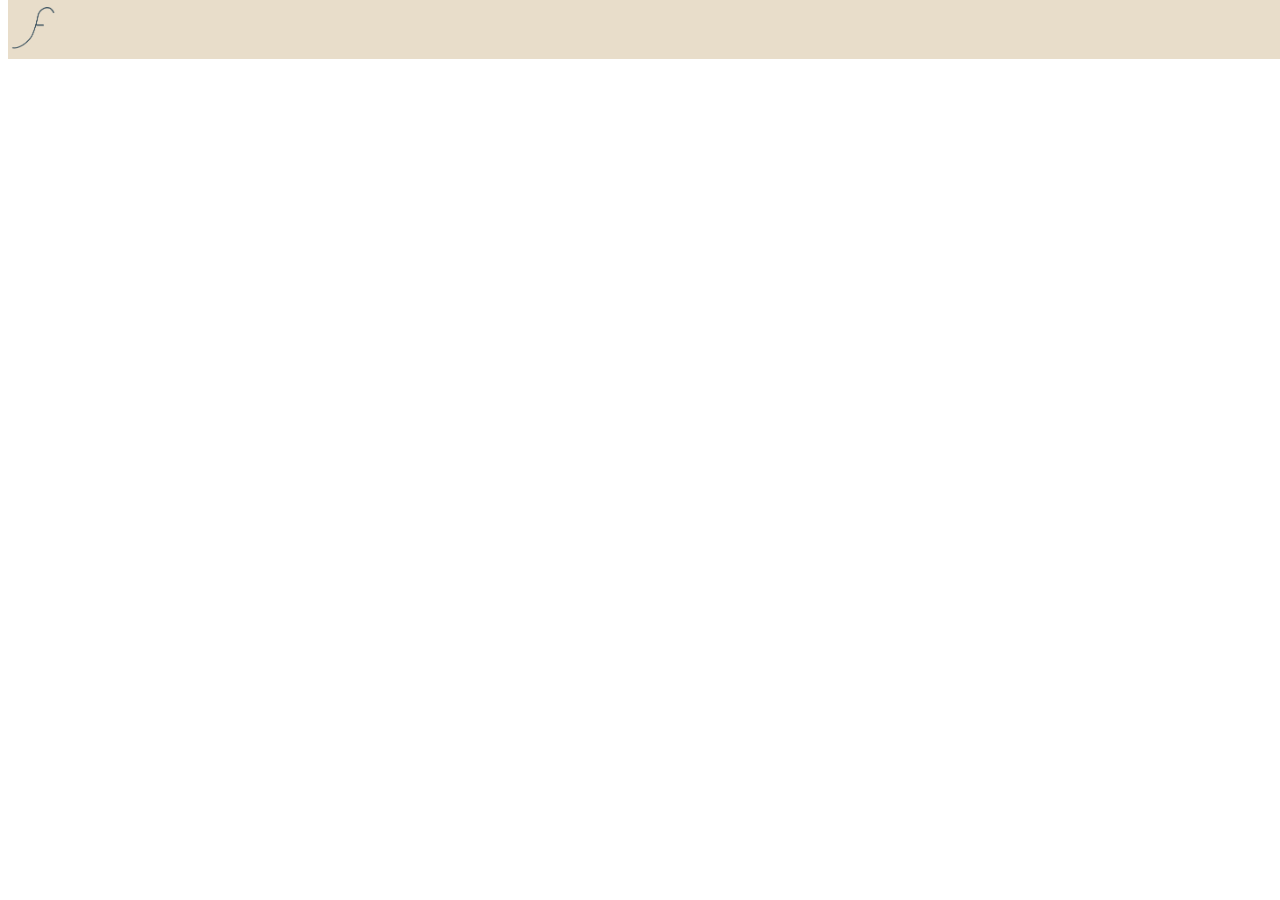
==== index.html @ 50af7352 "Update index.html" ====
<!DOCTYPE HTML>
<html>
  <head>
    <title>
      FlipSpecs - Phone Specs
    </title>
    <meta name="viewport" content="width=device-width, initial-scale=1">
    <link rel="stylesheet" href="style.css">
  </head>
  <body>
    <div class="topbar">
      <div class="fs-logo-top">
      <img src="images/80D9A045-9AAD-4C1F-82C9-1523B2947CE0.png" width="55" height="55">
      </div>
    </div>
  </body>
</html>
---- style.css ----
.topbar {
  position: fixed;
  top: 0;
  width: 100%;
  overflow: hidden;
  background-color: #e8ddca;
}

.fs-logo-top {
  right: 0;
}

/* reminder margin: 30px */
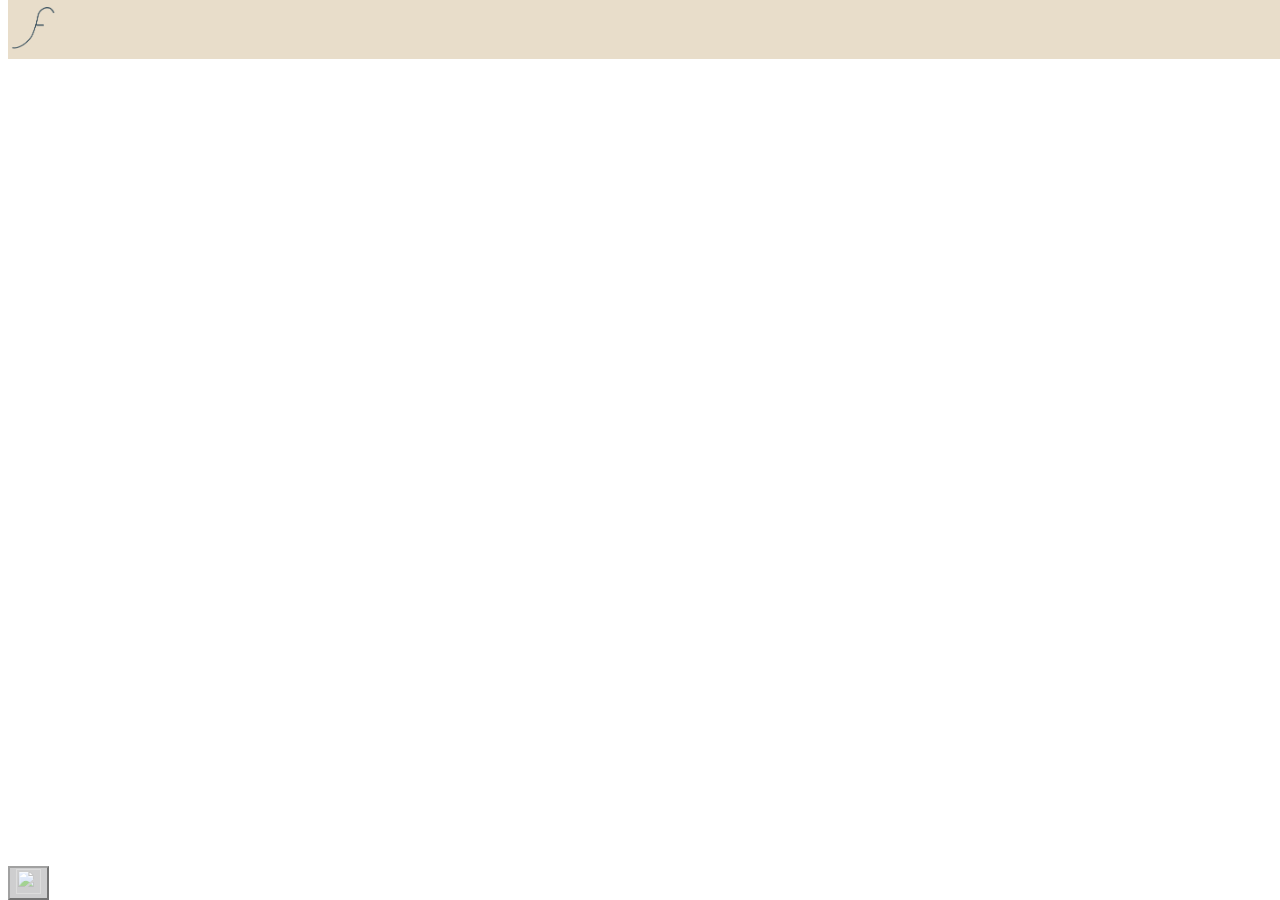
==== commit ec1e1eea: "Update index.html" ====
--- a/index.html
+++ b/index.html
@@ -9,9 +9,8 @@
   </head>
   <body>
     <div class="topbar">
-      <div class="fs-logo-top">
       <img src="images/80D9A045-9AAD-4C1F-82C9-1523B2947CE0.png" width="55" height="55">
-      </div>
     </div>
+    <button class="menu-button"><img src="F8EEE1D9-2B42-4657-A90E-3D618935AA14.png" width="25" height="25"></div>
   </body>
 </html>
--- a/style.css
+++ b/style.css
@@ -6,8 +6,11 @@
   background-color: #e8ddca;
 }
 
-.fs-logo-top {
-  right: 0;
+.menu-button {
+  position: fixed;
+  bottom: 0;
+  background-color: #a7a7a8;
+  opacity: 0.55;
 }
 
 /* reminder margin: 30px */
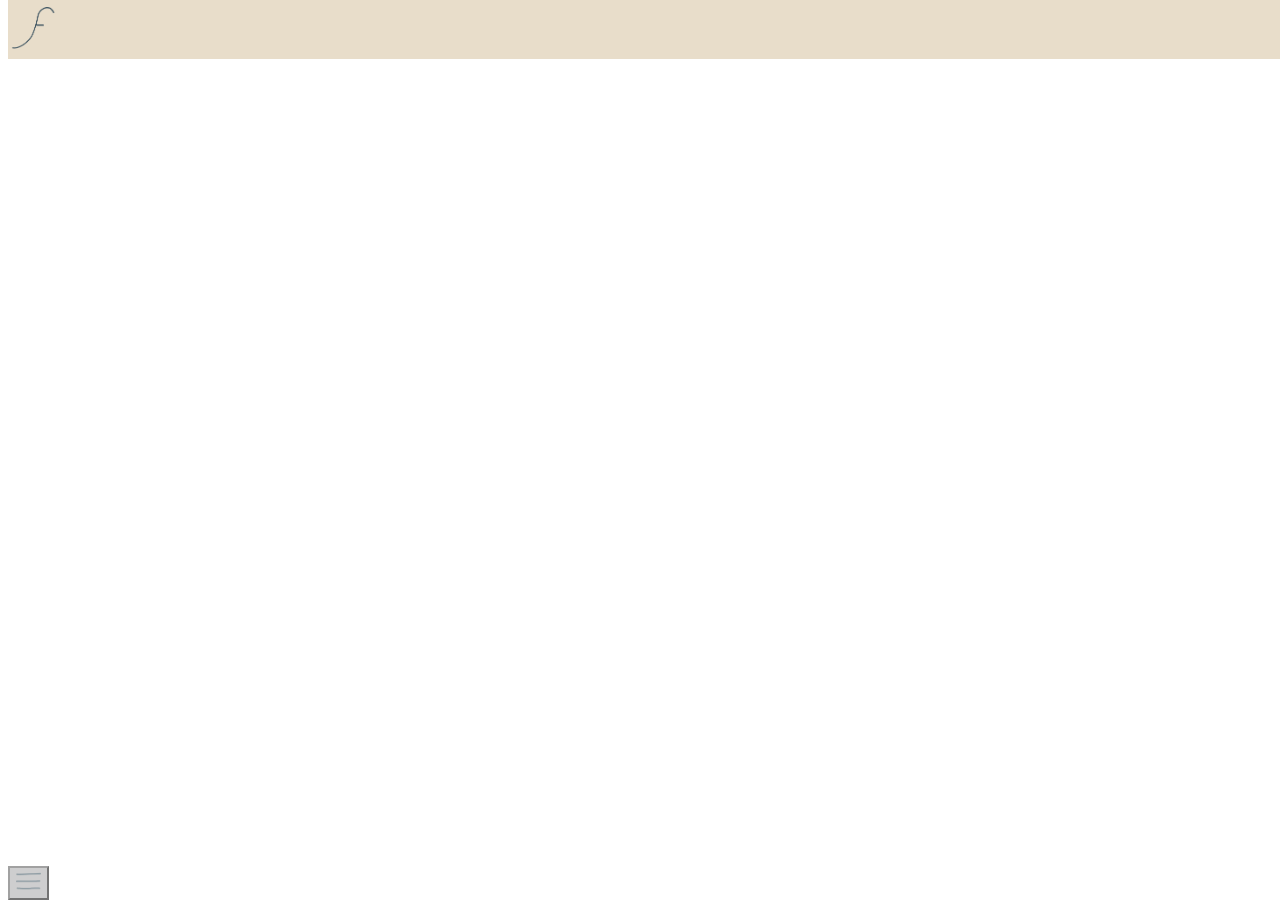
==== commit cf50ad0a: "Update index.html" ====
--- a/index.html
+++ b/index.html
@@ -11,6 +11,6 @@
     <div class="topbar">
       <img src="images/80D9A045-9AAD-4C1F-82C9-1523B2947CE0.png" width="55" height="55">
     </div>
-    <button class="menu-button"><img src="F8EEE1D9-2B42-4657-A90E-3D618935AA14.png" width="25" height="25"></div>
+    <button class="menu-button"><img src="images/F8EEE1D9-2B42-4657-A90E-3D618935AA14.png" width="25" height="25"></div>
   </body>
 </html>
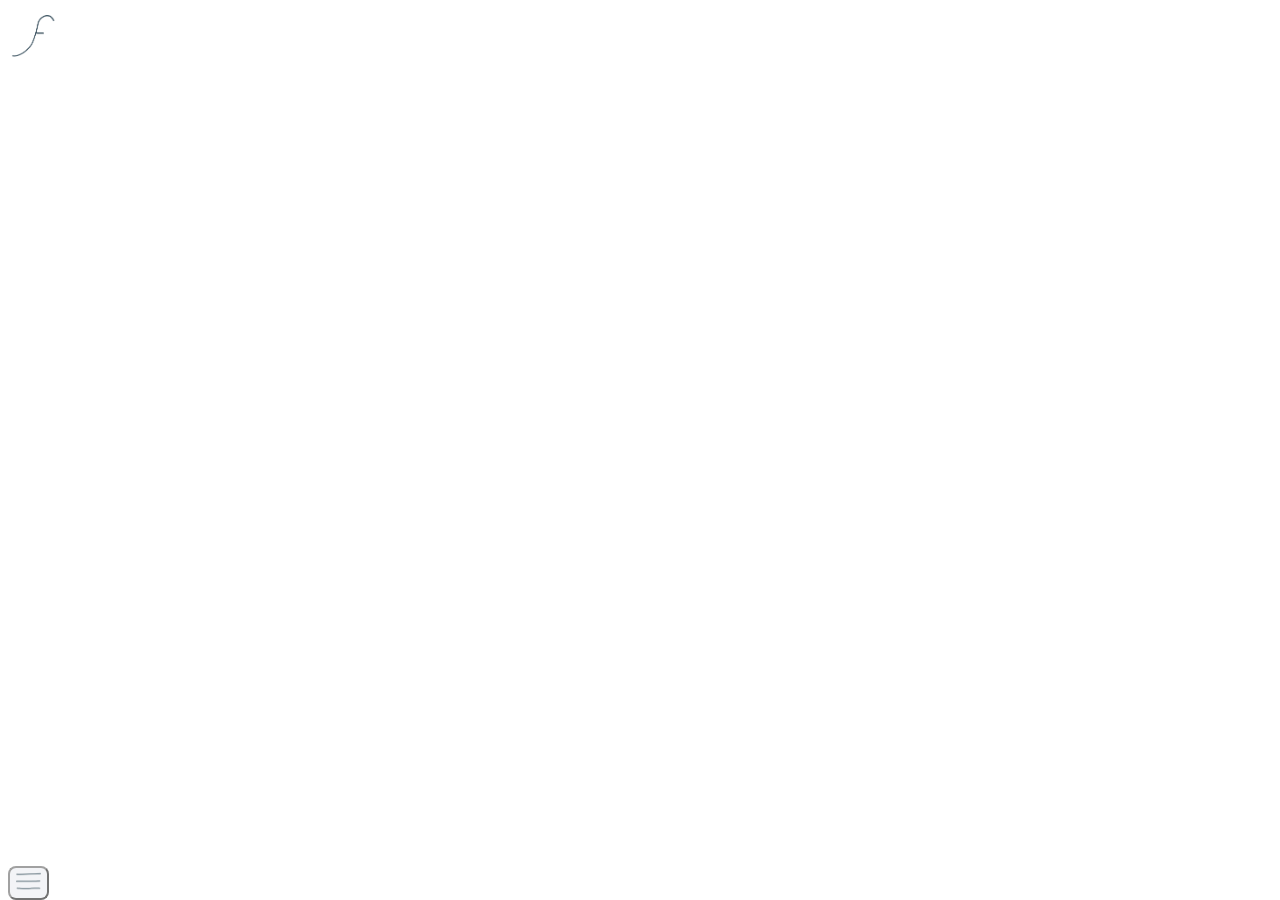
==== commit 3a8a0e6b: "Update index.html" ====
--- a/index.html
+++ b/index.html
@@ -8,7 +8,7 @@
     <link rel="stylesheet" href="style.css">
   </head>
   <body>
-    <div class="topbar">
+    <div class="top-logo">
       <img src="images/80D9A045-9AAD-4C1F-82C9-1523B2947CE0.png" width="55" height="55">
     </div>
     <button class="menu-button"><img src="images/F8EEE1D9-2B42-4657-A90E-3D618935AA14.png" width="25" height="25"></div>
--- a/style.css
+++ b/style.css
@@ -9,8 +9,9 @@
 .menu-button {
   position: fixed;
   bottom: 0;
-  background-color: #a7a7a8;
+  background-color: #e9ebf0;
   opacity: 0.55;
+  border-radius: 8px;
 }
 
 /* reminder margin: 30px */
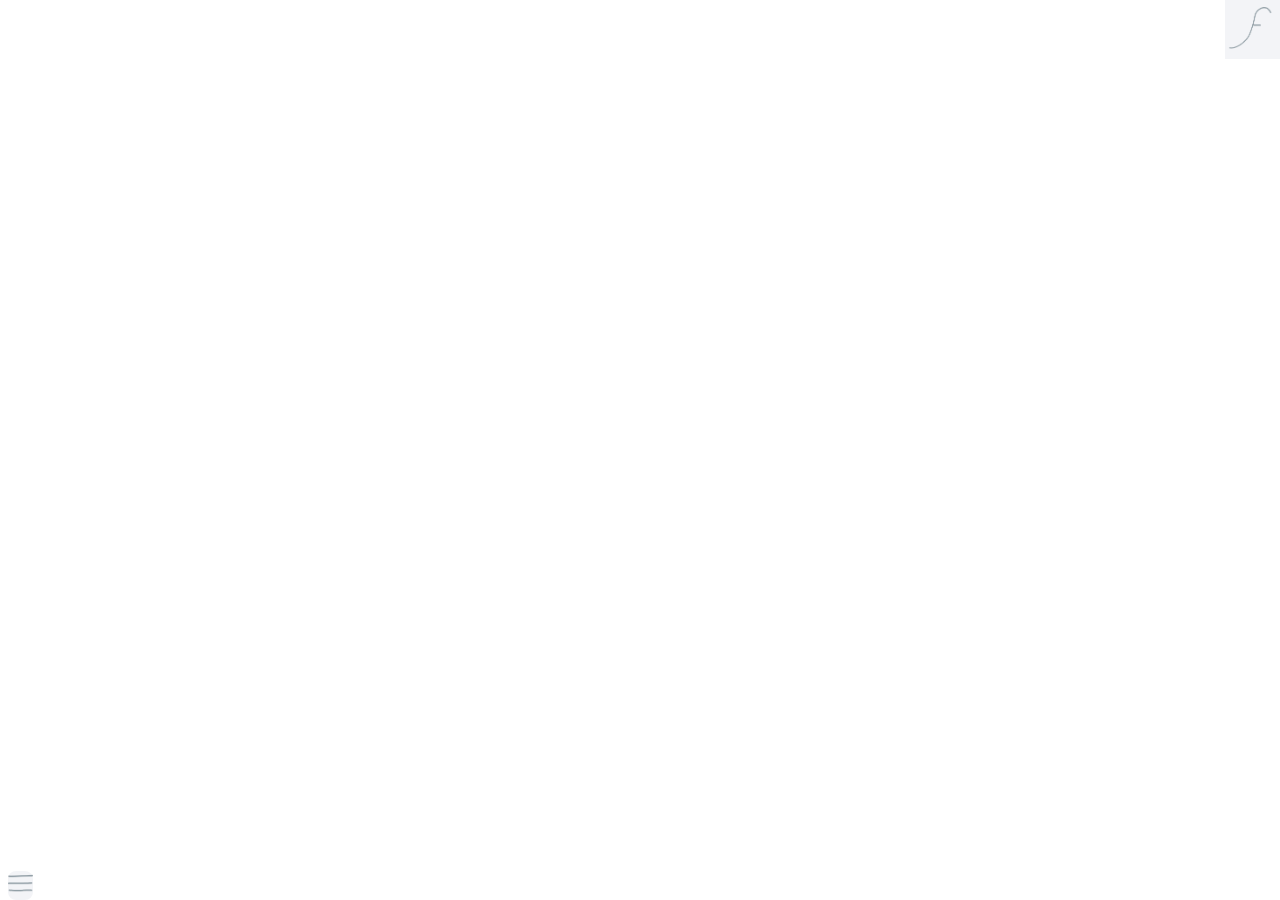
==== commit a404c132: "Update index.html" ====
--- a/index.html
+++ b/index.html
@@ -11,6 +11,8 @@
     <div class="top-logo">
       <img src="images/80D9A045-9AAD-4C1F-82C9-1523B2947CE0.png" width="55" height="55">
     </div>
-    <button class="menu-button"><img src="images/F8EEE1D9-2B42-4657-A90E-3D618935AA14.png" width="25" height="25"></div>
+    <div class="menu-button">
+      <img src="images/F8EEE1D9-2B42-4657-A90E-3D618935AA14.png" width="25" height="25">
+    </div>
   </body>
 </html>
--- a/style.css
+++ b/style.css
@@ -1,9 +1,9 @@
-.topbar {
+.top-logo {
   position: fixed;
   top: 0;
-  width: 100%;
-  overflow: hidden;
-  background-color: #e8ddca;
+  right: 0;
+  opacity: 0.55;
+  background-color: #e9ebf0;
 }
 
 .menu-button {
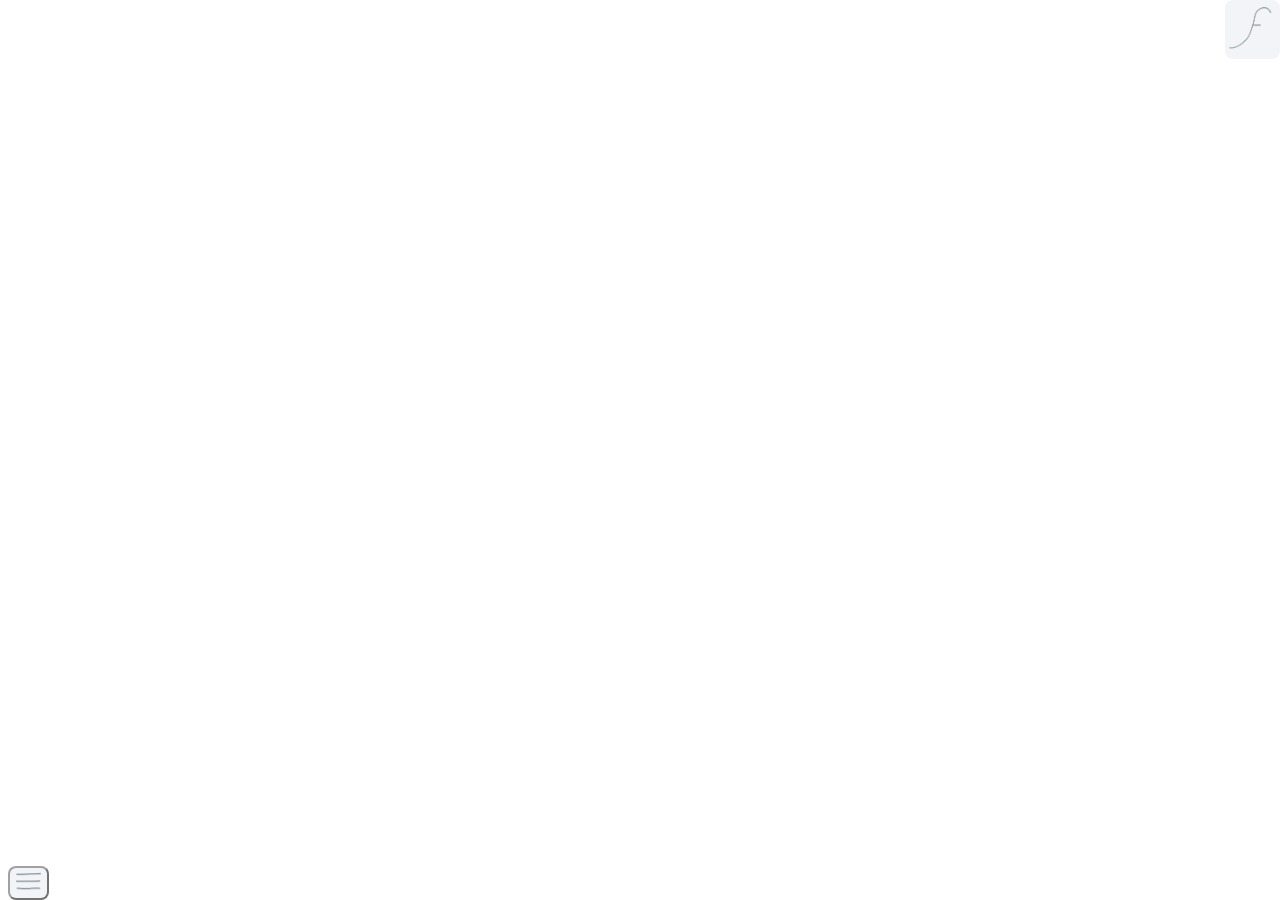
==== commit 05e899b5: "Update index.html" ====
--- a/index.html
+++ b/index.html
@@ -11,8 +11,8 @@
     <div class="top-logo">
       <img src="images/80D9A045-9AAD-4C1F-82C9-1523B2947CE0.png" width="55" height="55">
     </div>
-    <div class="menu-button">
+    <button class="menu-button">
       <img src="images/F8EEE1D9-2B42-4657-A90E-3D618935AA14.png" width="25" height="25">
-    </div>
+    </button>
   </body>
 </html>
--- a/style.css
+++ b/style.css
@@ -4,6 +4,7 @@
   right: 0;
   opacity: 0.55;
   background-color: #e9ebf0;
+  border-radius: 8px;
 }
 
 .menu-button {
@@ -11,6 +12,7 @@
   bottom: 0;
   background-color: #e9ebf0;
   opacity: 0.55;
+  border-color: none;
   border-radius: 8px;
 }
 
